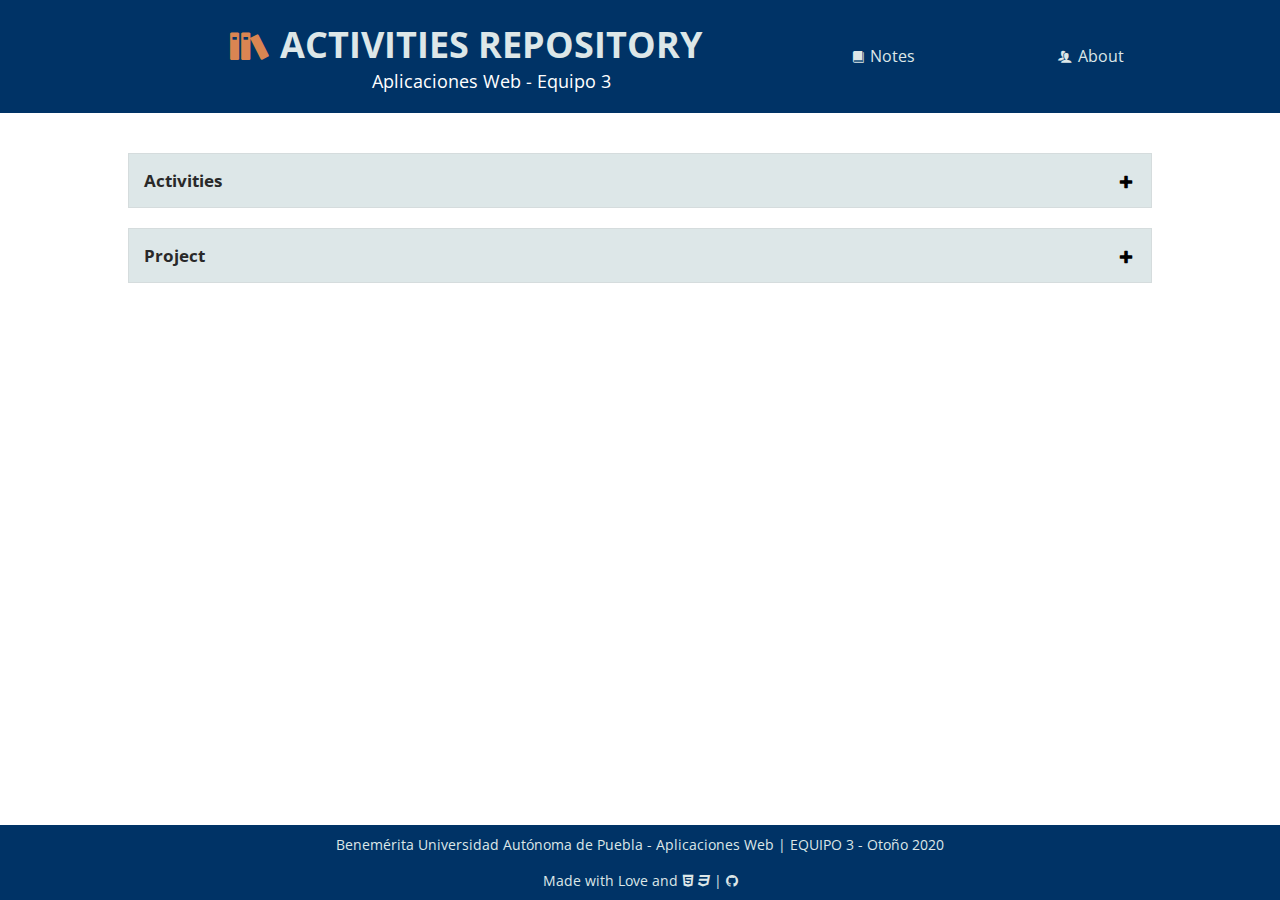
==== index.html @ 10368584 "RemodelaciÃn de Interfaz | Integrantes" ====
<!DOCTYPE html>
<html lang="en">
<head>
    <meta charset="UTF-8">
    <meta name="viewport" content="width=device-width, initial-scale=1.0">

    <link href="https://fonts.googleapis.com/css2?family=Archivo+Narrow:wght@700&display=swap" rel="stylesheet">
    <link href="https://fonts.googleapis.com/css2?family=Open+Sans&display=swap" rel="stylesheet">

    <link rel="stylesheet" href="fonts/style.css">
    <link rel="stylesheet" href="css/index.css">

    <title>Repository</title>
</head>
<body>
    <header>
        <nav>
            <div class="logo-header">
                <h1> <a href="index.html"> <span class="icon-books"></span>  ACTIVITIES REPOSITORY </a></h1>
                <h2>Aplicaciones Web - Equipo 3</h2>
            </div>

            <ul class="menu">
                <li><a href="notes/notes.html" class="menu-item"><span class="icon-book"> </span>Notes</a></li>
                <li><a href="about.html" class="menu-item"><span class="icon-users"> </span>About</a></li>
            </ul>
        </nav>
    </header>
    
    <section>
        <ul class="homework-container">
            <li class="activities-container acc-container">

                <input type="checkbox" id="act">
                <label for="act" class="acc-title">Activities</label>
                <span class="icon-plus"></span>

                <table class="activities">
                    <thead>
                        <tr>
                            <th>#</th> <th>Activity Name</th> <th>Activity Description</th>
                        </tr>
                    </thead>

                    <!-- Activities-->
                    <tr class="activity">
                        <td>1</td> <td> <a href="activities/activity1/activity1.html">Creacion de la página HTML</a></td> <td>Creación de la página donde se mostrarán los archivos hechos durante el curso</td>
                    </tr>
                </table>
            </li>

            <li class="project-container acc-container">

                <input type="checkbox" id="pro">
                <label for="pro" class="acc-title">Project</label>
                <span class="icon-plus"></span>

                <table class="activities">
                    <thead>
                        <tr>
                            <th>#</th> <th>Project Name</th> <th>Project small Description</th>
                        </tr>
                    </thead>
                    <tr class="activity">
                        <td>0</td> <td> <a href="#">No Proyects Yet :(</a></td> <td>...</td>
                    </tr>
                </table>
            </li>
        </ul>

    </section>

    <footer>
        <p>Benemérita Universidad Autónoma de Puebla - Aplicaciones Web | EQUIPO 3 - Otoño 2020</p>
        <br>
        <p>Made with Love and <span class="icon-html-five"></span> <span class="icon-css3"></span> | <span class="icon-github"></span> </p>
    </footer>
</body>
</html>
---- fonts/style.css ----
@font-face {
  font-family: 'icomoon';
  src:  url('icomoon.eot?u1qihb');
  src:  url('icomoon.eot?u1qihb#iefix') format('embedded-opentype'),
    url('icomoon.ttf?u1qihb') format('truetype'),
    url('icomoon.woff?u1qihb') format('woff'),
    url('icomoon.svg?u1qihb#icomoon') format('svg');
  font-weight: normal;
  font-style: normal;
  font-display: block;
}

[class^="icon-"], [class*=" icon-"] {
  /* use !important to prevent issues with browser extensions that change fonts */
  font-family: 'icomoon' !important;
  speak: never;
  font-style: normal;
  font-weight: normal;
  font-variant: normal;
  text-transform: none;
  line-height: 1;

  /* Better Font Rendering =========== */
  -webkit-font-smoothing: antialiased;
  -moz-osx-font-smoothing: grayscale;
}

.icon-home3:before {
  content: "\e902";
}
.icon-pencil2:before {
  content: "\e906";
}
.icon-book:before {
  content: "\e91f";
}
.icon-books:before {
  content: "\e920";
}
.icon-stack:before {
  content: "\e92e";
}
.icon-phone:before {
  content: "\e942";
}
.icon-bubble:before {
  content: "\e96b";
}
.icon-bubbles:before {
  content: "\e96c";
}
.icon-bubbles2:before {
  content: "\e96d";
}
.icon-bubble2:before {
  content: "\e96e";
}
.icon-users:before {
  content: "\e972";
}
.icon-plus:before {
  content: "\ea0a";
}
.icon-minus:before {
  content: "\ea0b";
}
.icon-circle-up:before {
  content: "\ea41";
}
.icon-circle-down:before {
  content: "\ea43";
}
.icon-github:before {
  content: "\eab0";
}
.icon-linkedin2:before {
  content: "\eaca";
}
.icon-html-five:before {
  content: "\eae4";
}
.icon-css3:before {
  content: "\eae6";
}
.icon-git:before {
  content: "\eae7";
}
---- css/index.css ----
/**** QUICK RESETTER ****/

*{
    font-size: 12px;
    font-family: 'Open Sans', sans-serif;
    margin: 0;
    padding: 0;
    list-style: none;

    /********************************************
                    VARIABLES
    ********************************************/

    --primary-color:    #003366;
    --secondary-color:  #006699;

    --focus-color:      #da8552;
    --focus-lightcolor: #cc9966;

    --element-light-color: #f0f4f4;
    --light-color:      #dde7e8;
    --gray-color:       #939393;
    
}

html{
    height: 100%;
}

body{
    min-height: 100%;

    display: grid;
    grid-template-rows: auto 1fr auto;
    grid-template-columns: 100%;
}


/**************************************
***************************************

            HEADER SECTION

***************************************
***************************************/

/****** HEADER *******/
header{
    
    background: var(--primary-color);

    padding: 20px;
    box-sizing: border-box;
    
    grid-column-start: 1;
    grid-column-end: 2;

    text-align: center;
}

/****** NAV *******/

nav{
    width: 80%; height: 100%;
    margin: auto;

    display: inline-flex;

    justify-content: space-between;
    align-items: stretch;

}

.logo-header{
    color: #fff;
    width: 35%;

    display: flex;
    flex-wrap: nowrap;
    flex-direction: column;
    justify-content: center;
    align-items: center;
}

.logo-header h1 a {
    
    color: var(--light-color);
    text-decoration: none;

    font-size: 3em;
    font-weight: bold;

    position: relative;

}

.logo-header h2{
    font-size: 1.5em;
    font-weight: normal;
}

.logo-header span{

    position: absolute;

    top: 8px;
    left: -50px;

    color: var(--focus-color);
    font-size: 1em;
}

.menu{
    width: 15%;
    height: 100%;

    display: flex;
    flex-direction: row;
    justify-content: space-between;
    align-items: center;
}

.menu li{
    width: 30%;
    height: 3em;

    display: flex;
    align-items: stretch;
}

.menu-item, .active{

    width: 100%;

    color: var(--light-color);

    font-size: 1.3em;
    line-height: 2.3em;

    text-decoration: none;
    overflow: hidden;

    position: relative;
}

.menu-item::after{
    content: '';

    position: absolute;

    bottom: -5px; left: 0;
    width: 100%; height: 5px;
    background: var(--focus-lightcolor);

    transition: all 0.2s ease;
}

.menu-item:hover::after {
    bottom: 0;
}

.active{
    color: #fff;
    background-color: var(--focus-color);
}


/****** MAIN *******/


/**************************************
***************************************

            SECTION

***************************************
***************************************/

section{
    width: 80%;
    height: 100%;

    margin: auto;

    padding: 20px 0;
    box-sizing: border-box;
}

/****** UL > ACCORDION CONTAINER *******/

.acc-container{

    position: relative;

    margin: 20px 0;
}

.acc-title {
    color: #292929;

    font-size: 1.4em;
    font-weight: bold;

    background: var(--light-color);
    
    display: block;
    padding: 15px;

    border: 1px solid #d5dcdd;
}

.acc-title:hover{
    background-color: #edf1f1;
    cursor: pointer;
}

input {
    display: none;
}

.acc-container input:checked ~ .activities {
    display: table;
    transition: 0.2s ease;
}

.acc-container span {
    position: absolute;
    top: 23px;
    right: 20px;
    font-size:1em;
    font-weight: bold;
}

/****** UL > ACTIVITIES & PROJECTS *******/

.activities{
    width: 100%;
    background-color: #e9e9e9;
    border-collapse: collapse;

    display: none;

}

.activities thead tr th:first-child{    
    text-align: center;
}

.activities tr td:first-child{
    text-align: center;
    width: 40px;
}

.activities thead,tr {
    height: 35px;
}

.activities thead{
    color: #f9f9f9;
    background-color: #595959;
    border-bottom: 2px solid #333333;
}

.activities tr{
    border-bottom: 1px solid #c0c0c0;
}

.activities tr a{
    color: #b85e27;
    text-decoration: none;
}

/**************************************
***************************************

            INFO SECTION

***************************************
***************************************/
.info-container{
    width:100%;

    display: flex;
    flex-direction: column;
}

.info-container h2{

    margin-bottom: 30px;

    font-size: 3em;
    text-align: center;
}

.info-user{
    padding: 30px;
    box-sizing: border-box;

    margin-bottom: 30px;

    display: flex;
    flex-direction: row;
    justify-content: space-between;

    background-color: var(--element-light-color);
    border: 1px solid var(--light-color);
}

.user h3{
    font-size: 2em;
}

.user p{
    margin-top: 10px;
    font-size: 1.4em;
}


.img_profile{
    width: 150px;
    height: 140px;

    border-radius:50%;
    box-shadow: 10px 5px 10px #8a8a8a
}

/**************************************
***************************************

            ACTIVITIES SECTION

***************************************
***************************************/

/************
    ACTIVITIES HEADER SECTION
************/

.main-activities {
    width: 80%;
    margin: auto;

    padding: 30px;
    box-sizing: border-box;
}

.articleheader{

    height: auto;
    width: 100%;

    display: flex;
    flex-wrap: wrap;

    justify-content: center;
}

.articledate{
    width: 100%;

    font-size: 1.2em;
    text-align: right;
    line-height: 3em;
}

.articlenumber, .articletitle{
    
    font-size: 4em;
    line-height: 2em;
    font-weight: bold;

    margin:0 5px;
}

.articlenumber{
    color: #49a7de;
}

.articledescription{    

    width: 100%;
    margin-bottom: 20px;

    padding: 20px;
    box-sizing: border-box;

    background-color: var(--element-light-color);
}

.articlesubtitle{
    font-size: 2.2em;
    text-align: center;
    margin: 10px;
}

.articledescription p{
    font-size: 1.5em;
}

/************
    ACTIVITIES ARTICLEBODY SECTION
************/

.articlebody{
    width: 100%;
}

.articleevidence p{
    font-size: 1.5em;
    margin: 20px 0;
}

.articleevidence p > a{
    font-size: 1em;
}

figure > figcaption {
    text-align: center;
}

.articleimg{
    width: 50%;
    padding: 10px;
    margin: auto;
    display: block; 
}

/**************************************
***************************************

            FOOTER SECTION

***************************************
***************************************/

footer{

    grid-row-start: 3;
    grid-row-end: 4;

    padding: 10px;
  
    text-align: center;

    background-color: var(--primary-color);
}

footer p{
    color: var(--light-color);
    font-size: 1.2em;
}


/**************************************
***************************************

            QUERIES SECTION

***************************************
***************************************/

@media only screen and (max-width: 1500px){

    .logo-header{
        width: 70%;
    }

    .menu{
        width: 30%;
    }

    .articleimg{
        width: 60%;        
    }
}

@media only screen and (max-width: 950px){

    nav{
        flex-direction: row;
        flex-wrap: wrap;
        
        justify-content: center;

        height: 60%;
    }

    .logo-header{
        width: 100%;
    }

    .menu{
        width: 50%;
    }

    .articleimg{
        width: 80%;        
    }
}
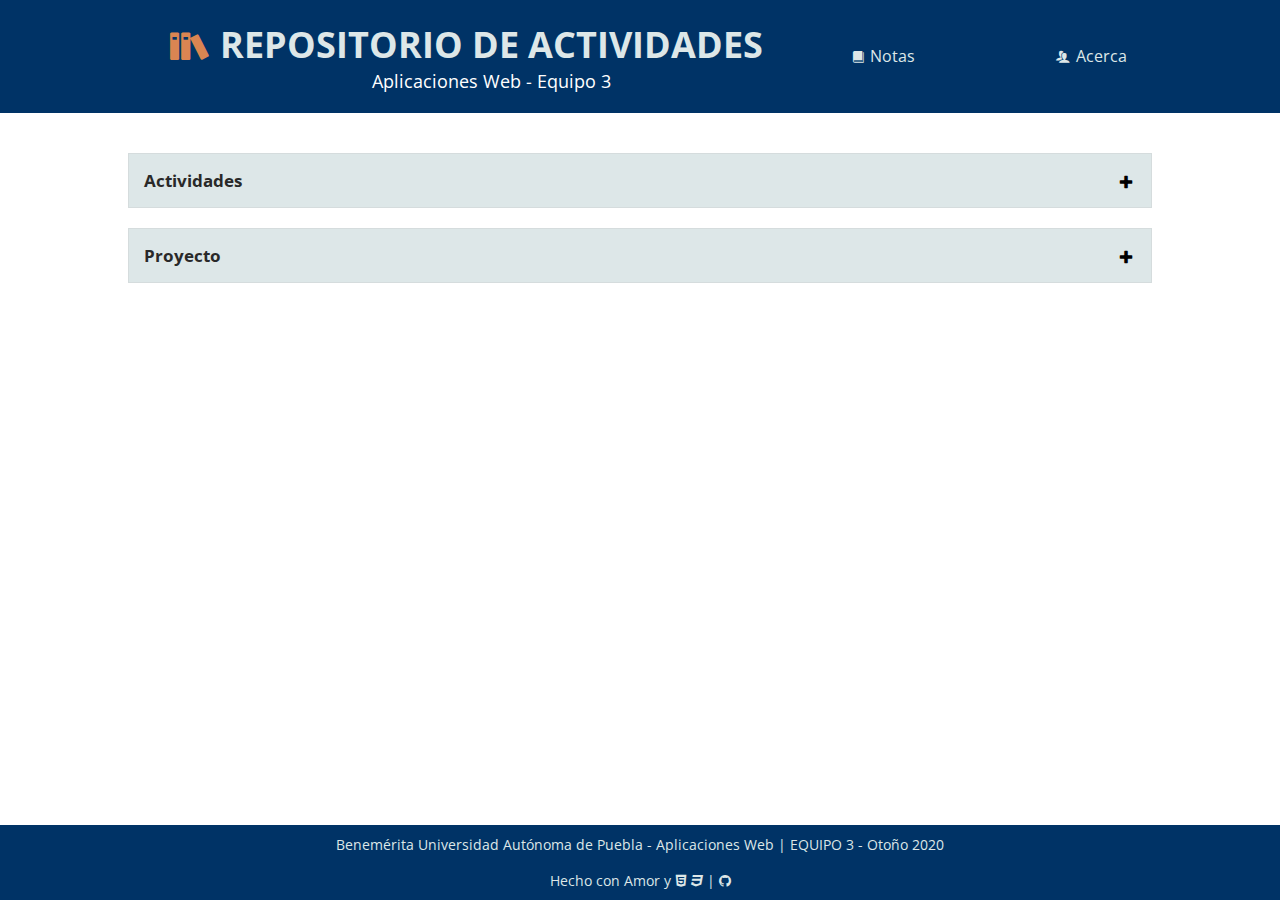
==== commit e680276a: "Add Activity 3 | Translation Complete" ====
--- a/index.html
+++ b/index.html
@@ -16,13 +16,13 @@
     <header>
         <nav>
             <div class="logo-header">
-                <h1> <a href="index.html"> <span class="icon-books"></span>  ACTIVITIES REPOSITORY </a></h1>
+                <h1> <a href="index.html"> <span class="icon-books"></span>  REPOSITORIO DE ACTIVIDADES </a></h1>
                 <h2>Aplicaciones Web - Equipo 3</h2>
             </div>
 
             <ul class="menu">
-                <li><a href="notes/notes.html" class="menu-item"><span class="icon-book"> </span>Notes</a></li>
-                <li><a href="about.html" class="menu-item"><span class="icon-users"> </span>About</a></li>
+                <li><a href="notes/notes.html" class="menu-item"><span class="icon-book"> </span>Notas</a></li>
+                <li><a href="about.html" class="menu-item"><span class="icon-users"> </span>Acerca de</a></li>
             </ul>
         </nav>
     </header>
@@ -32,13 +32,13 @@
             <li class="activities-container acc-container">
 
                 <input type="checkbox" id="act">
-                <label for="act" class="acc-title">Activities</label>
+                <label for="act" class="acc-title">Actividades</label>
                 <span class="icon-plus"></span>
 
                 <table class="activities">
                     <thead>
                         <tr>
-                            <th>#</th> <th>Activity Name</th> <th>Activity Description</th>
+                            <th>#</th> <th>Nombre de Actividad</th> <th>Descripción de Actividad</th>
                         </tr>
                     </thead>
 
@@ -46,23 +46,31 @@
                     <tr class="activity">
                         <td>1</td> <td> <a href="activities/activity1/activity1.html">Creacion de la página HTML</a></td> <td>Creación de la página donde se mostrarán los archivos hechos durante el curso</td>
                     </tr>
+
+                    <tr class="activity">
+                        <td>2</td> <td> <a href="activities/activity2/activity2.html">Formularios con PHP</a></td> <td>Crear un formulario que almacene N datos, obtenga media / Varianza, y los ordene.</td>
+                    </tr>
+
+                    <tr class="activity">
+                        <td>3</td> <td> <a href="activities/activity3/activity3.html">Mapa conceptual </a></td> <td>Mapa conecptual de las principales herramientas para crear una página web</td>
+                    </tr>
                 </table>
             </li>
 
             <li class="project-container acc-container">
 
                 <input type="checkbox" id="pro">
-                <label for="pro" class="acc-title">Project</label>
+                <label for="pro" class="acc-title">Proyecto</label>
                 <span class="icon-plus"></span>
 
                 <table class="activities">
                     <thead>
                         <tr>
-                            <th>#</th> <th>Project Name</th> <th>Project small Description</th>
+                            <th>#</th> <th>Nombre de Proyecto</th> <th>Descrpción del Proyecto</th>
                         </tr>
                     </thead>
                     <tr class="activity">
-                        <td>0</td> <td> <a href="#">No Proyects Yet :(</a></td> <td>...</td>
+                        <td>0</td> <td> <a href="#">No hay proyectos aún :(</a></td> <td>...</td>
                     </tr>
                 </table>
             </li>
@@ -73,7 +81,7 @@
     <footer>
         <p>Benemérita Universidad Autónoma de Puebla - Aplicaciones Web | EQUIPO 3 - Otoño 2020</p>
         <br>
-        <p>Made with Love and <span class="icon-html-five"></span> <span class="icon-css3"></span> | <span class="icon-github"></span> </p>
+        <p>Hecho con Amor y <span class="icon-html-five"></span> <span class="icon-css3"></span> | <span class="icon-github"></span> </p>
     </footer>
 </body>
 </html>--- a/css/index.css
+++ b/css/index.css
@@ -499,9 +499,4 @@
     .articleimg{
         width: 80%;        
     }
-}
-
-
-
-
-
+}